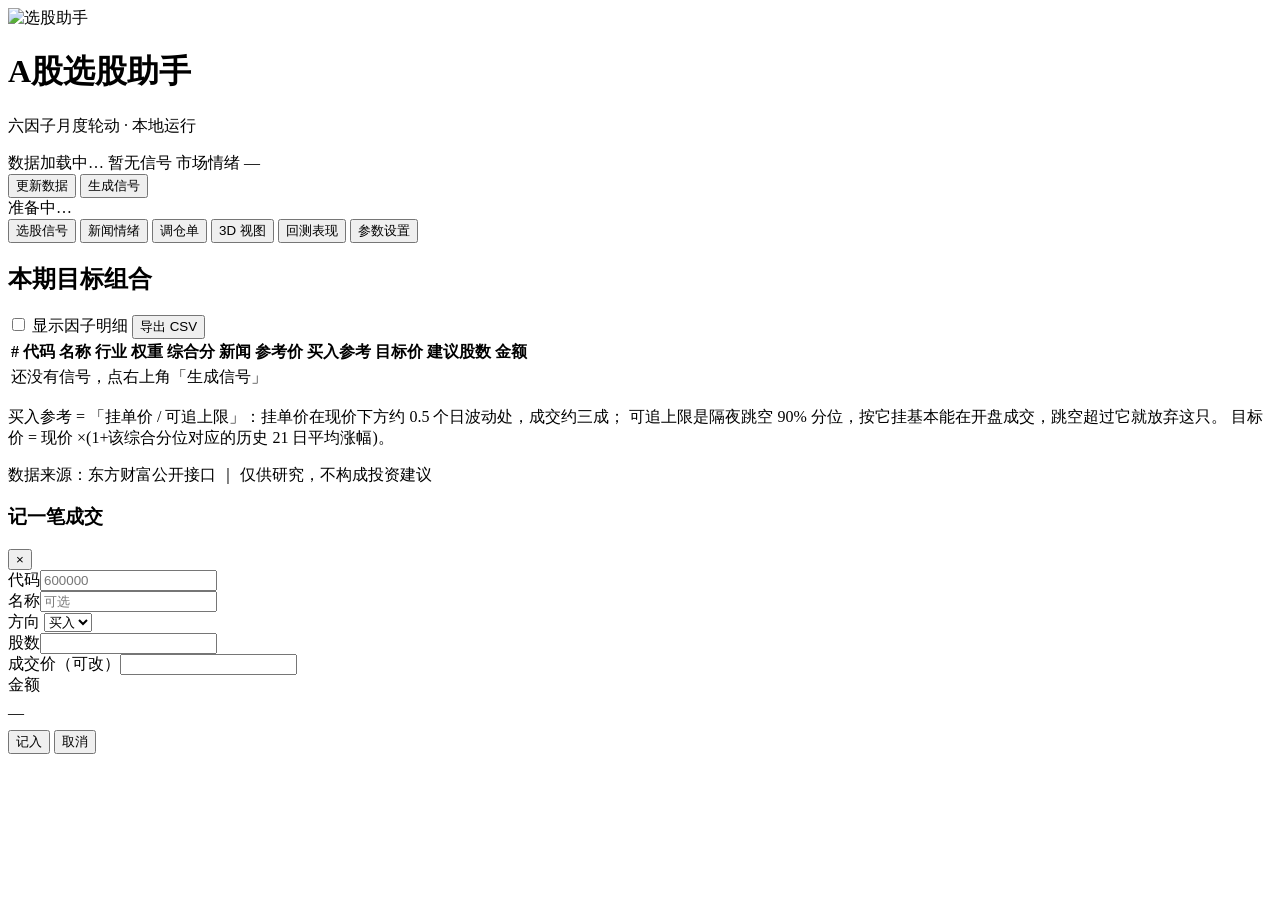
==== app/static/index.html @ 6a590dde "feat: A股多因子选股助手（回测 + 本地选股软件） - 六因子月频轮动（EP/BP/动量6-1/低波/低换手/小市值 + 短期反转0.3） - 回测：2019-2026 年化 19.55%、夏普" ====
<!DOCTYPE html>
<html lang="zh-CN">
<head>
<meta charset="utf-8">
<meta name="viewport" content="width=device-width, initial-scale=1">
<title>A股选股助手</title>
<link rel="icon" type="image/png" href="/static/logo.png">
<link rel="stylesheet" href="/static/style.css?v=20261103c">
</head>
<body>

<header>
  <div class="brand">
    <img class="logo" src="/static/logo.png" srcset="/static/logo@2x.png 2x"
         width="40" height="40" alt="选股助手">
    <div>
      <h1>A股选股助手</h1>
      <p class="sub">六因子月度轮动 · 本地运行</p>
    </div>
  </div>
  <div class="chips">
    <span class="chip" id="chip-data"><i class="dot"></i>数据加载中…</span>
    <span class="chip" id="chip-signal"><i class="dot"></i>暂无信号</span>
    <span class="chip" id="chip-market"><i class="dot"></i>市场情绪 —</span>
  </div>
  <div class="actions">
    <button class="btn ghost" id="btn-update">更新数据</button>
    <button class="btn primary" id="btn-signal">生成信号</button>
  </div>
</header>

<div class="progress hidden" id="progress">
  <div class="bar" id="bar"></div>
  <span id="pmsg">准备中…</span>
</div>

<nav class="tabs">
  <button class="tab active" data-tab="signal">选股信号</button>
  <button class="tab" data-tab="news">新闻情绪</button>
  <button class="tab" data-tab="orders">调仓单</button>
  <button class="tab" data-tab="3d">3D 视图</button>
  <button class="tab" data-tab="perf">回测表现</button>
  <button class="tab" data-tab="settings">参数设置</button>
</nav>

<main>
  <!-- ============ 选股信号 ============ -->
  <section id="tab-signal">
    <div class="cards" id="sig-cards"></div>

    <div class="panel">
      <div class="panel-head">
        <h2>本期目标组合</h2>
        <div class="tools">
          <label class="switch"><input type="checkbox" id="show-factors"> 显示因子明细</label>
          <button class="btn small" id="btn-csv">导出 CSV</button>
        </div>
      </div>
      <div class="table-wrap">
        <table id="sig-table">
          <thead><tr>
            <th>#</th><th>代码</th><th>名称</th><th>行业</th>
            <th class="num">权重</th><th class="num">综合分</th><th>新闻</th>
            <th class="num">参考价</th>
            <th class="num">买入参考</th><th class="num">目标价</th>
            <th class="num">建议股数</th><th class="num">金额</th>
          </tr></thead>
          <tbody><tr><td colspan="12" class="empty">还没有信号，点右上角「生成信号」</td></tr></tbody>
        </table>
      </div>
      <p class="hint">买入参考 = 「挂单价 / 可追上限」：挂单价在现价下方约 0.5 个日波动处，成交约三成；
        可追上限是隔夜跳空 90% 分位，按它挂基本能在开盘成交，跳空超过它就放弃这只。
        目标价 = 现价 ×(1+该综合分位对应的历史 21 日平均涨幅)。</p>
    </div>
  </section>

  <!-- ============ 新闻情绪 ============ -->
  <section id="tab-news" hidden>
    <div class="panel">
      <div class="panel-head">
        <h2>市场情绪</h2>
        <span class="hint" id="news-time"></span>
      </div>
      <div class="market-row">
        <div class="gauge-wrap">
          <div class="gauge"><div class="gauge-fill" id="gauge-fill"></div></div>
          <div class="gauge-labels"><span>利空</span><span>中性</span><span>利好</span></div>
          <div class="gauge-val" id="gauge-val">—</div>
        </div>
        <div class="market-stats" id="market-stats"></div>
      </div>
    </div>

    <div class="panel">
      <div class="panel-head"><h2>最近市场快讯</h2><span class="hint">词典打分，仅用于观察情绪</span></div>
      <div class="table-wrap" style="max-height:320px">
        <table id="feed-table">
          <thead><tr><th>时间</th><th>标题</th><th class="num">情绪</th></tr></thead>
          <tbody><tr><td colspan="3" class="empty">还没有新闻数据，先点「生成信号」</td></tr></tbody>
        </table>
      </div>
    </div>

    <div class="panel">
      <div class="panel-head">
        <h2>候选股新闻情绪</h2>
        <span class="hint">按 |z| 排序，只显示有新闻的股票</span>
      </div>
      <div class="table-wrap">
        <table id="news-table">
          <thead><tr>
            <th>代码</th><th>名称</th><th class="num">情绪分</th>
            <th class="num">z</th><th>标签</th><th class="num">条数</th><th>最近标题</th>
          </tr></thead>
          <tbody><tr><td colspan="7" class="empty">还没有新闻数据</td></tr></tbody>
        </table>
      </div>
    </div>
  </section>

  <!-- ============ 调仓单 ============ -->
  <section id="tab-orders" hidden>
    <div class="cards" id="eq-cards"></div>

    <div class="panel">
      <div class="panel-head">
        <h2>当前持仓</h2>
        <div class="tools">
          <button class="btn small" id="btn-manual-trade">手动记一笔</button>
          <button class="btn small" id="btn-from-signal">按信号填充演示持仓</button>
          <button class="btn small ghost" id="btn-clear">清空</button>
        </div>
      </div>
      <div class="hold-form">
        <div class="field">
          <label>可用现金（元）</label>
          <input type="number" id="h-cash" value="0" step="1000">
        </div>
        <div class="field grow">
          <label>持仓明细（每行：代码,股数）</label>
          <textarea id="h-pos" rows="5" placeholder="600000,1000&#10;000001,2000"></textarea>
        </div>
      </div>
      <button class="btn primary" id="btn-orders">生成调仓单</button>
    </div>

    <div class="cards" id="ord-cards"></div>

    <div class="panel">
      <div class="panel-head">
        <h2>下单明细</h2>
        <div class="tools">
          <button class="btn small" id="btn-record-all">全部记账</button>
        </div>
      </div>
      <div class="table-wrap">
        <table id="ord-table">
          <thead><tr>
            <th>操作</th><th>代码</th><th>名称</th><th class="num">现价</th>
            <th class="num">参考成交价</th>
            <th class="num">现有股数</th><th class="num">目标股数</th>
            <th class="num">变动</th><th class="num">金额</th><th class="num">预估费用</th>
            <th>记账</th>
          </tr></thead>
          <tbody><tr><td colspan="11" class="empty">先填持仓，再生成调仓单</td></tr></tbody>
        </table>
      </div>
      <p class="hint">参考成交价：买入是「挂单价 / 可追上限」，卖出是「挂单价 / 最低接受价」；
        按挂单价挂限价单，超过了就用另一侧兜底（买别追太高、卖别砸太低）。
        点「+」把这一笔记进成交记录，持仓和现金会自动更新；点「全部记账」一次性记完全部调仓。</p>
    </div>

    <div class="panel">
      <div class="panel-head">
        <h2>成交记录</h2>
        <span class="hint" id="trade-summary"></span>
      </div>
      <div class="table-wrap" style="max-height:360px">
        <table id="trade-table">
          <thead><tr>
            <th>时间</th><th>方向</th><th>代码</th><th>名称</th>
            <th class="num">股数</th><th class="num">价格</th>
            <th class="num">金额</th><th class="num">费用</th><th>操作</th>
          </tr></thead>
          <tbody><tr><td colspan="9" class="empty">还没有成交记录</td></tr></tbody>
        </table>
      </div>
    </div>

    <div class="panel">
      <div class="panel-head">
        <h2>每日资产</h2>
        <span class="hint">总资产 = 现金 + 持股 × 当日收盘价</span>
      </div>
      <div class="table-wrap" style="max-height:300px">
        <table id="eq-table">
          <thead><tr>
            <th>日期</th><th class="num">总资产</th><th class="num">持仓市值</th>
            <th class="num">现金</th><th class="num">当日盈亏</th><th class="num">当日涨跌</th>
          </tr></thead>
          <tbody><tr><td colspan="6" class="empty">还没有资产记录，记一笔成交或刷新页面即可生成</td></tr></tbody>
        </table>
      </div>
      <p class="hint">手动修改可用现金（出入金）也会计入盈亏，请留意。</p>
    </div>
  </section>

  <!-- ============ 3D 视图 ============ -->
  <section id="tab-3d" hidden>
    <iframe id="frame3d" title="3D 持仓星图"></iframe>
  </section>

  <!-- ============ 回测表现 ============ -->
  <section id="tab-perf" hidden>
    <div class="cards" id="perf-cards"></div>
    <div class="panel">
      <div class="panel-head"><h2>净值与回撤</h2><span class="hint" id="perf-range"></span></div>
      <img class="chart" id="img-nav" alt="净值曲线">
    </div>
    <div class="panel">
      <div class="panel-head"><h2>因子 IC</h2></div>
      <img class="chart" id="img-ic" alt="因子IC">
    </div>
    <div class="panel">
      <div class="panel-head"><h2>分年度收益</h2></div>
      <div class="table-wrap"><table id="year-table">
        <thead><tr><th>年度</th><th class="num">策略</th><th class="num">中证800</th><th class="num">超额</th></tr></thead>
        <tbody></tbody></table></div>
    </div>
    <div class="panel">
      <div class="panel-head"><h2>指标说明</h2>
        <span class="hint">上面每个数字是怎么算的、该怎么读</span></div>
      <div class="table-wrap" style="max-height:none"><table id="doc-metrics">
        <thead><tr><th style="width:110px">指标</th>
          <th style="width:280px">算法</th><th>怎么读</th></tr></thead>
        <tbody></tbody></table></div>
    </div>
    <div class="panel">
      <div class="panel-head"><h2>这份回测用的参数</h2>
        <span class="hint">在「参数设置」改参数只影响以后生成信号，不会重跑历史回测</span></div>
      <div class="table-wrap" style="max-height:none"><table id="doc-params">
        <thead><tr><th style="width:150px">参数</th>
          <th class="num" style="width:150px">本回测取值</th><th>含义</th></tr></thead>
        <tbody></tbody></table></div>
    </div>
  </section>

  <!-- ============ 参数设置 ============ -->
  <section id="tab-settings" hidden>
    <div class="panel">
      <div class="panel-head"><h2>策略参数</h2></div>
      <div class="grid2">
        <div class="field"><label>持仓只数</label><input type="number" id="s-topn" min="10" max="200"></div>
        <div class="field"><label>单行业上限（%）</label><input type="number" id="s-ind" min="10" max="100" step="1"></div>
        <div class="field"><label>20日均成交额下限（万元）</label><input type="number" id="s-amt" min="1000" step="500"></div>
        <div class="field"><label>账户资金（元）</label><input type="number" id="s-cap" min="10000" step="10000"></div>
      </div>
      <h3>因子权重</h3>
      <div class="weights" id="weights"></div>

      <h3 style="margin-top:22px">质量因子（ROE / 毛利率）</h3>
      <div class="grid2">
        <div class="field">
          <label>质量门槛：剔除 ROE&lt;0 或 毛利率&lt;0 的股票</label>
          <label class="switch big"><input type="checkbox" id="s-qscreen"> 启用</label>
        </div>
        <div class="field">
          <label>质量倾斜强度（0 表示只做门槛、不参与打分）</label>
          <div class="wrow"><input type="range" id="s-qtilt" min="0" max="30" step="1">
            <span class="val" id="s-qtilt-v">0</span></div>
        </div>
      </div>

      <h3>新闻情绪</h3>
      <div class="grid2">
        <div class="field">
          <label>抓取个股新闻并调整得分</label>
          <label class="switch big"><input type="checkbox" id="s-news"> 启用</label>
        </div>
        <div class="field">
          <label>硬利空（立案/退市/造假）一票否决</label>
          <label class="switch big"><input type="checkbox" id="s-veto"> 启用</label>
        </div>
        <div class="field">
          <label>情绪倾斜强度</label>
          <div class="wrow"><input type="range" id="s-ntilt" min="0" max="50" step="1">
            <span class="val" id="s-ntilt-v">15</span></div>
        </div>
      </div>

      <div class="row">
        <button class="btn primary" id="btn-save">保存参数</button>
        <button class="btn ghost" id="btn-reset">恢复默认</button>
        <span class="hint">权重会自动归一化。改动只影响之后生成的信号。</span>
      </div>
    </div>
    <div class="panel">
      <div class="panel-head"><h2>运行日志</h2><button class="btn small" id="btn-log">刷新</button></div>
      <pre class="log" id="log-box">—</pre>
    </div>
  </section>
</main>

<footer>数据来源：东方财富公开接口 ｜ 仅供研究，不构成投资建议</footer>

<!-- 记账弹窗 -->
<div class="modal hidden" id="trade-modal">
  <div class="modal-box">
    <div class="modal-head">
      <h3 id="tm-title">记一笔成交</h3>
      <button class="modal-x" id="tm-close">×</button>
    </div>
    <div class="grid2">
      <div class="field"><label>代码</label><input id="tm-code" placeholder="600000"></div>
      <div class="field"><label>名称</label><input id="tm-name" placeholder="可选"></div>
      <div class="field"><label>方向</label>
        <select id="tm-side"><option value="BUY">买入</option><option value="SELL">卖出</option></select>
      </div>
      <div class="field"><label>股数</label><input type="number" id="tm-shares" step="100" min="1"></div>
      <div class="field"><label>成交价（可改）</label><input type="number" id="tm-price" step="0.01" min="0.01"></div>
      <div class="field"><label>金额</label><div class="mono" id="tm-amount" style="padding:8px 0">—</div></div>
    </div>
    <div class="row">
      <button class="btn primary" id="tm-ok">记入</button>
      <button class="btn ghost" id="tm-cancel">取消</button>
      <span class="hint" id="tm-tip"></span>
    </div>
  </div>
</div>

<script src="/static/app.js?v=20261103c"></script>
</body>
</html>
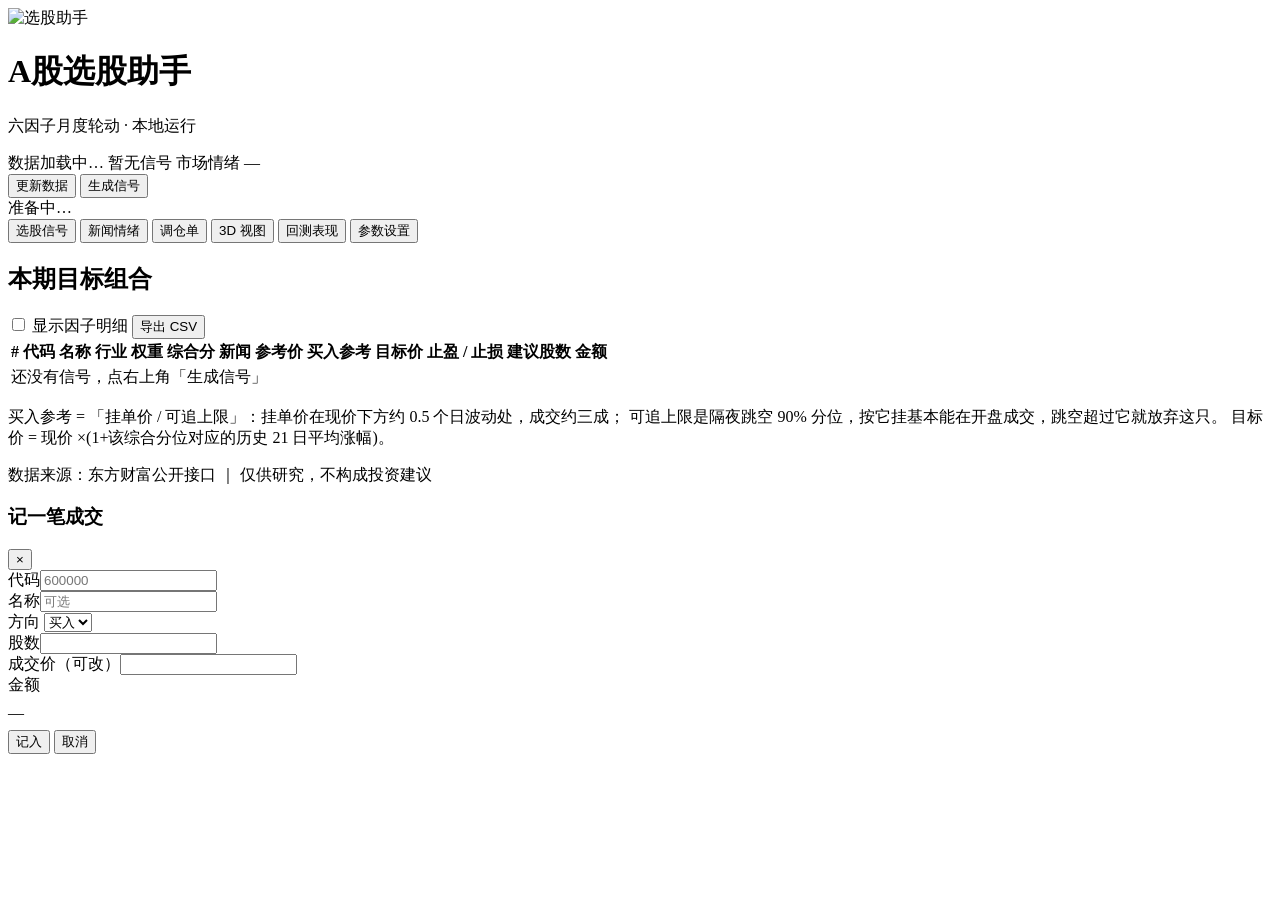
==== commit 019cb9ec: "feat: 行业拥挤度/动量择时开关 + 止盈止损参考价 - backtest.py: Config 加 crowd_penalty / mom_timing / mom_window，CLI 同步 " ====
--- a/app/static/index.html
+++ b/app/static/index.html
@@ -63,9 +63,10 @@
             <th class="num">权重</th><th class="num">综合分</th><th>新闻</th>
             <th class="num">参考价</th>
             <th class="num">买入参考</th><th class="num">目标价</th>
+            <th class="num">止盈 / 止损</th>
             <th class="num">建议股数</th><th class="num">金额</th>
           </tr></thead>
-          <tbody><tr><td colspan="12" class="empty">还没有信号，点右上角「生成信号」</td></tr></tbody>
+          <tbody><tr><td colspan="13" class="empty">还没有信号，点右上角「生成信号」</td></tr></tbody>
         </table>
       </div>
       <p class="hint">买入参考 = 「挂单价 / 可追上限」：挂单价在现价下方约 0.5 个日波动处，成交约三成；
